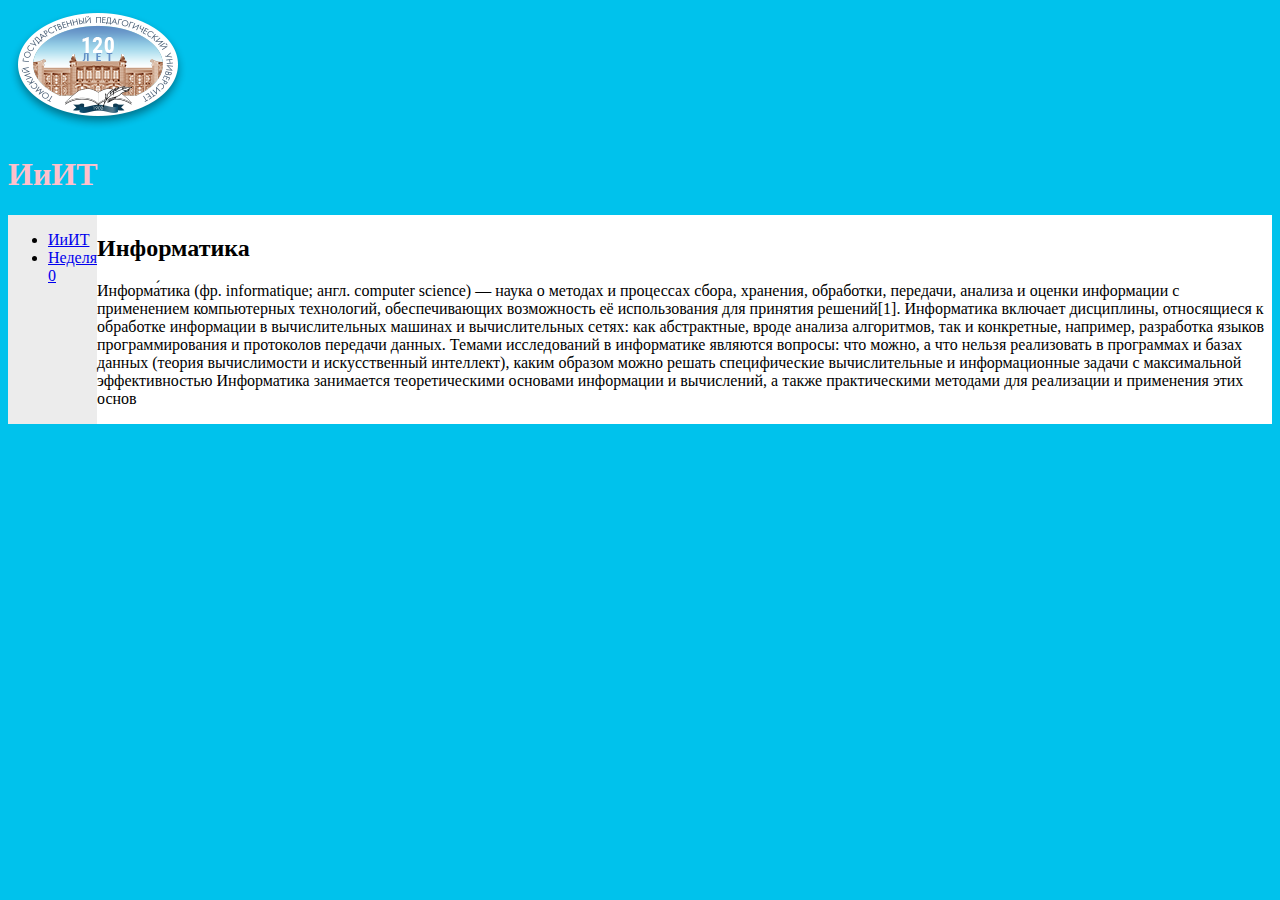
==== index.html @ c63254b3 "first commit" ====
<!doctype html>
<html>
    <head>
        <meta charset="utf-8">
        <title>ИиИТ</title>
       <link href="style.css" rel="stylesheet">
    </head>
    <body>
        <header>
        <img src="gerbtspu118.png">
        <h1>ИиИТ</h1>
        </header>
        <div id="flex">
        <nav>
            <ul>
                <li><a href="index.html">ИиИТ</a></li>
                <li><a href="week0.html">Неделя 0</a></li>
            </ul>
        </nav>
        <main>
        <h2>Информатика</h2>
        <p>
            Информа́тика (фр. informatique; англ. computer science) — наука о методах и процессах сбора, хранения, обработки, передачи, анализа и оценки информации с применением компьютерных технологий, обеспечивающих возможность её использования для принятия решений[1].

Информатика включает дисциплины, относящиеся к обработке информации в вычислительных машинах и вычислительных сетях: как абстрактные, вроде анализа алгоритмов, так и конкретные, например, разработка языков программирования и протоколов передачи данных.

Темами исследований в информатике являются вопросы: что можно, а что нельзя реализовать в программах и базах данных (теория вычислимости и искусственный интеллект), каким образом можно решать специфические вычислительные и информационные задачи с максимальной эффективностью
Информатика занимается теоретическими основами информации и вычислений, а также практическими методами для реализации и применения этих основ
        </p>
        </main>
        </div>
    </body>
</html>
---- style.css ----
body {
    background-color:#00c2ec;
}
#flex {
    display: flex;
    flex-direction: row;
}

nav {
    background-color: #ececec;
}
main {
    background-color: #ffffff;
}
h1 {
    color: pink;
}
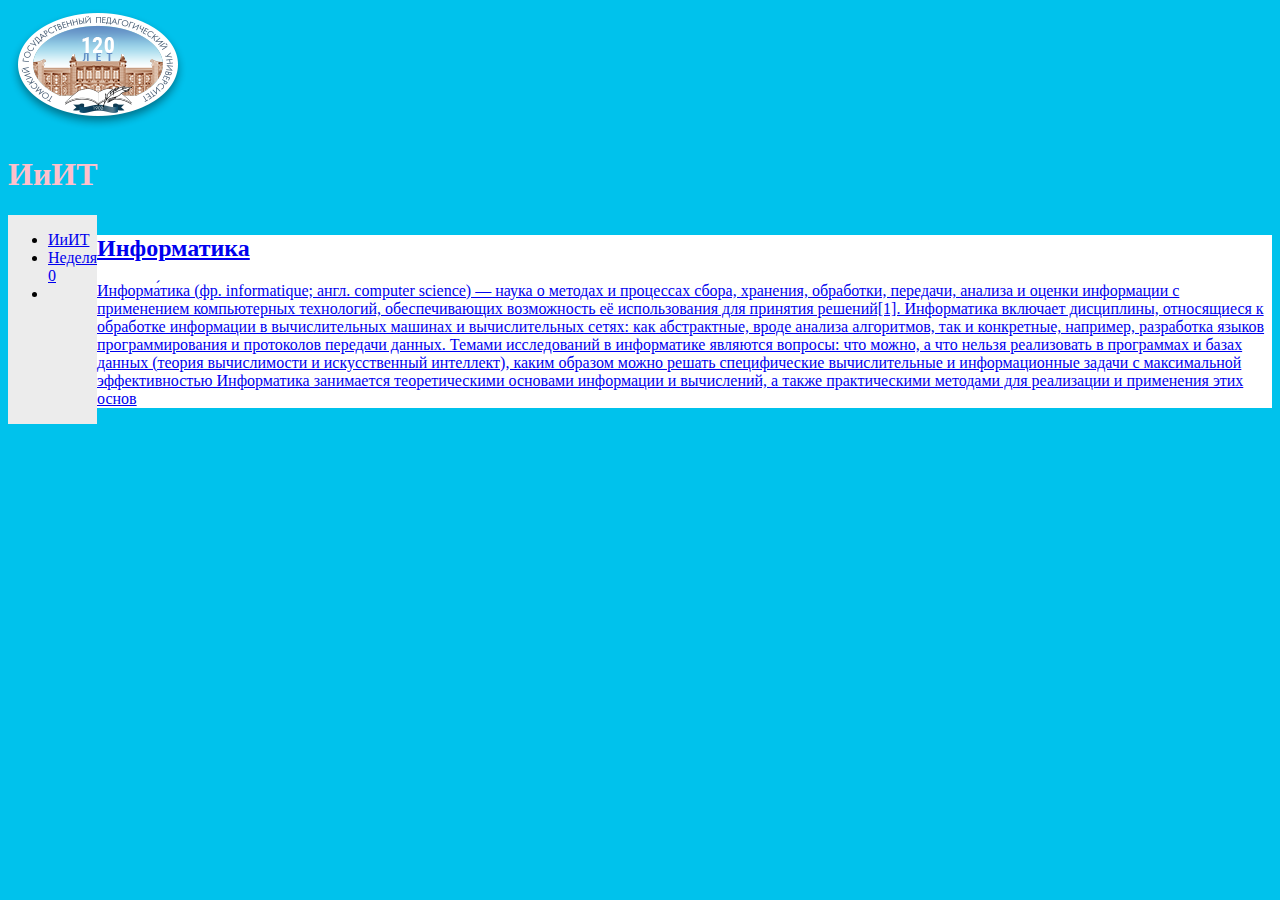
==== commit e4567105: "canvas" ====
--- a/index.html
+++ b/index.html
@@ -15,6 +15,7 @@
             <ul>
                 <li><a href="index.html">ИиИТ</a></li>
                 <li><a href="week0.html">Неделя 0</a></li>
+                <li><a href="./week5/canvas.html"Canvas</a></li>
             </ul>
         </nav>
         <main>
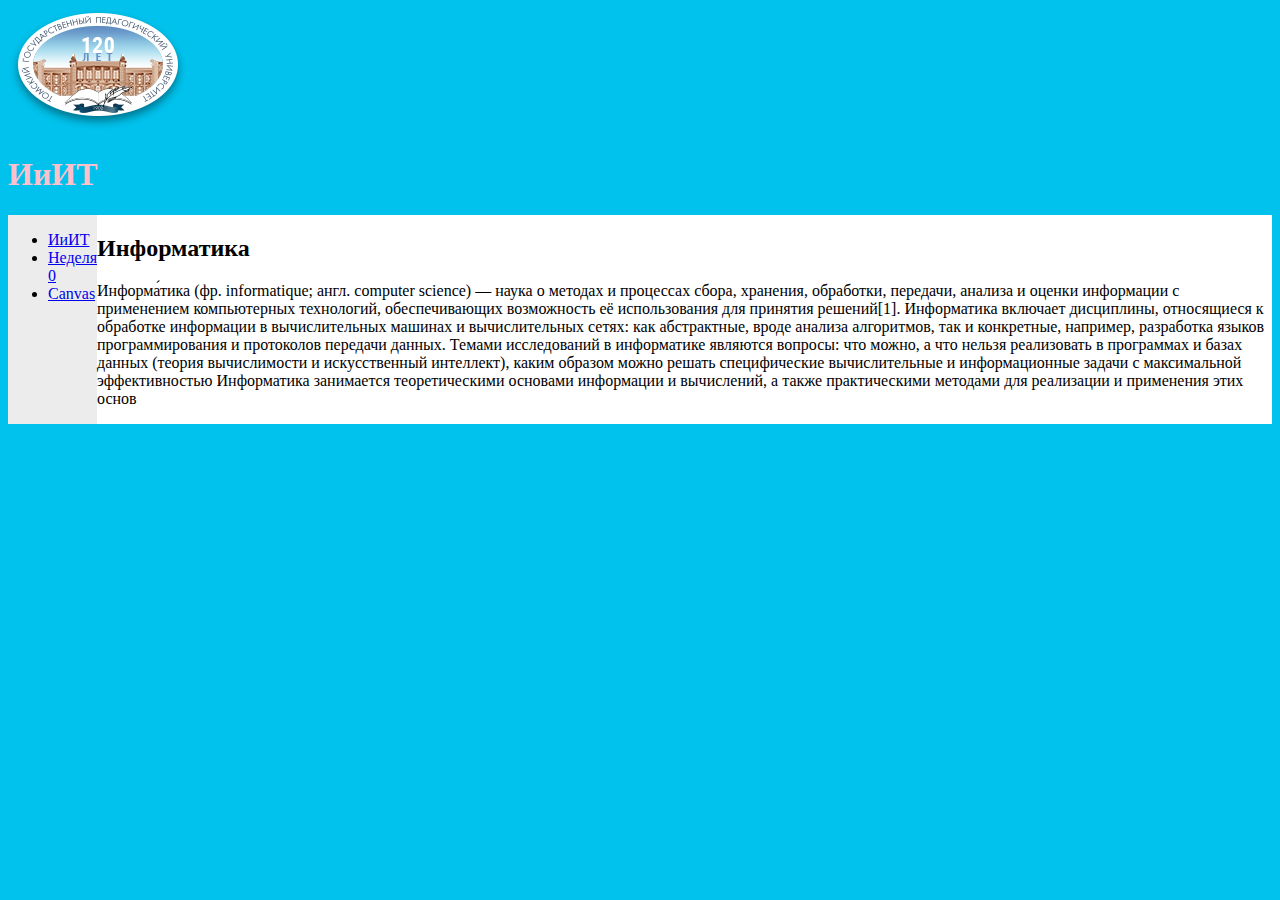
==== commit 8892f4b3: "canvas" ====
--- a/index.html
+++ b/index.html
@@ -15,7 +15,7 @@
             <ul>
                 <li><a href="index.html">ИиИТ</a></li>
                 <li><a href="week0.html">Неделя 0</a></li>
-                <li><a href="./week5/canvas.html"Canvas</a></li>
+                <li><a href="./week5/canvas.html">Canvas</a></li>
             </ul>
         </nav>
         <main>
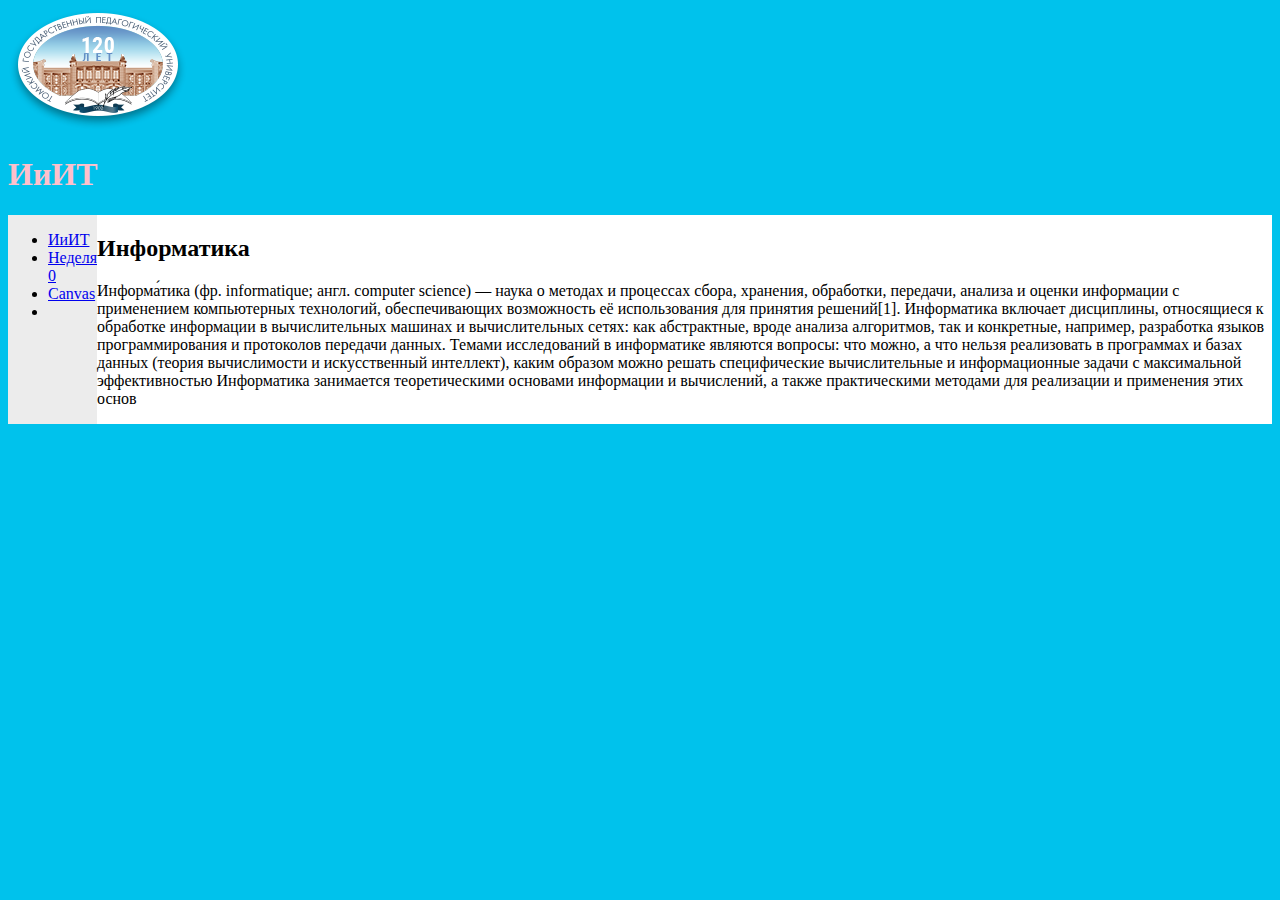
==== commit e5947658: "eight" ====
--- a/index.html
+++ b/index.html
@@ -16,6 +16,7 @@
                 <li><a href="index.html">ИиИТ</a></li>
                 <li><a href="week0.html">Неделя 0</a></li>
                 <li><a href="./week5/canvas.html">Canvas</a></li>
+                <li><a href="./eight/eight.html"></a></li>
             </ul>
         </nav>
         <main>
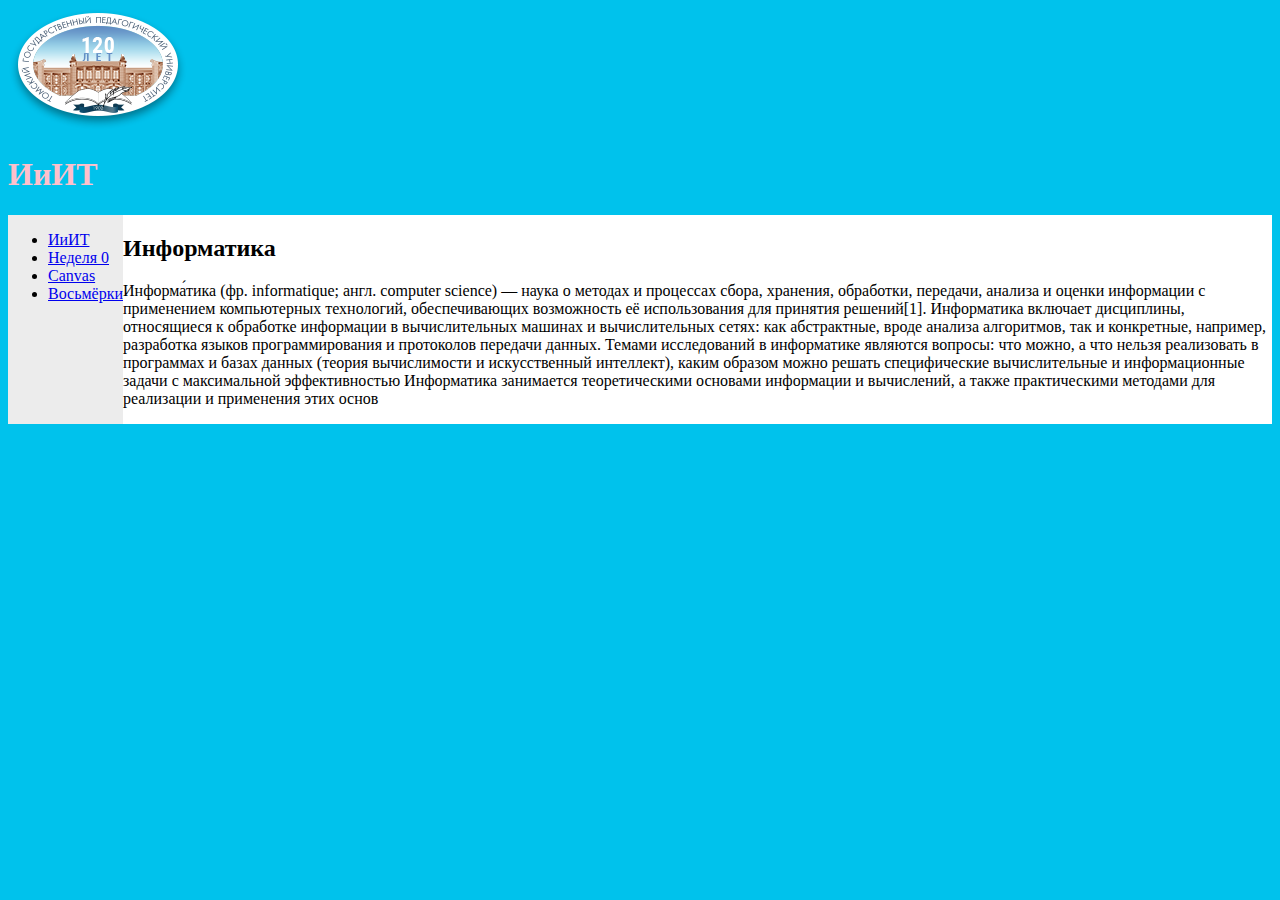
==== commit dade1e33: "eight" ====
--- a/index.html
+++ b/index.html
@@ -16,7 +16,7 @@
                 <li><a href="index.html">ИиИТ</a></li>
                 <li><a href="week0.html">Неделя 0</a></li>
                 <li><a href="./week5/canvas.html">Canvas</a></li>
-                <li><a href="./eight/eight.html"></a></li>
+                <li><a href="./eight/eight.html">Восьмёрки</a></li>
             </ul>
         </nav>
         <main>
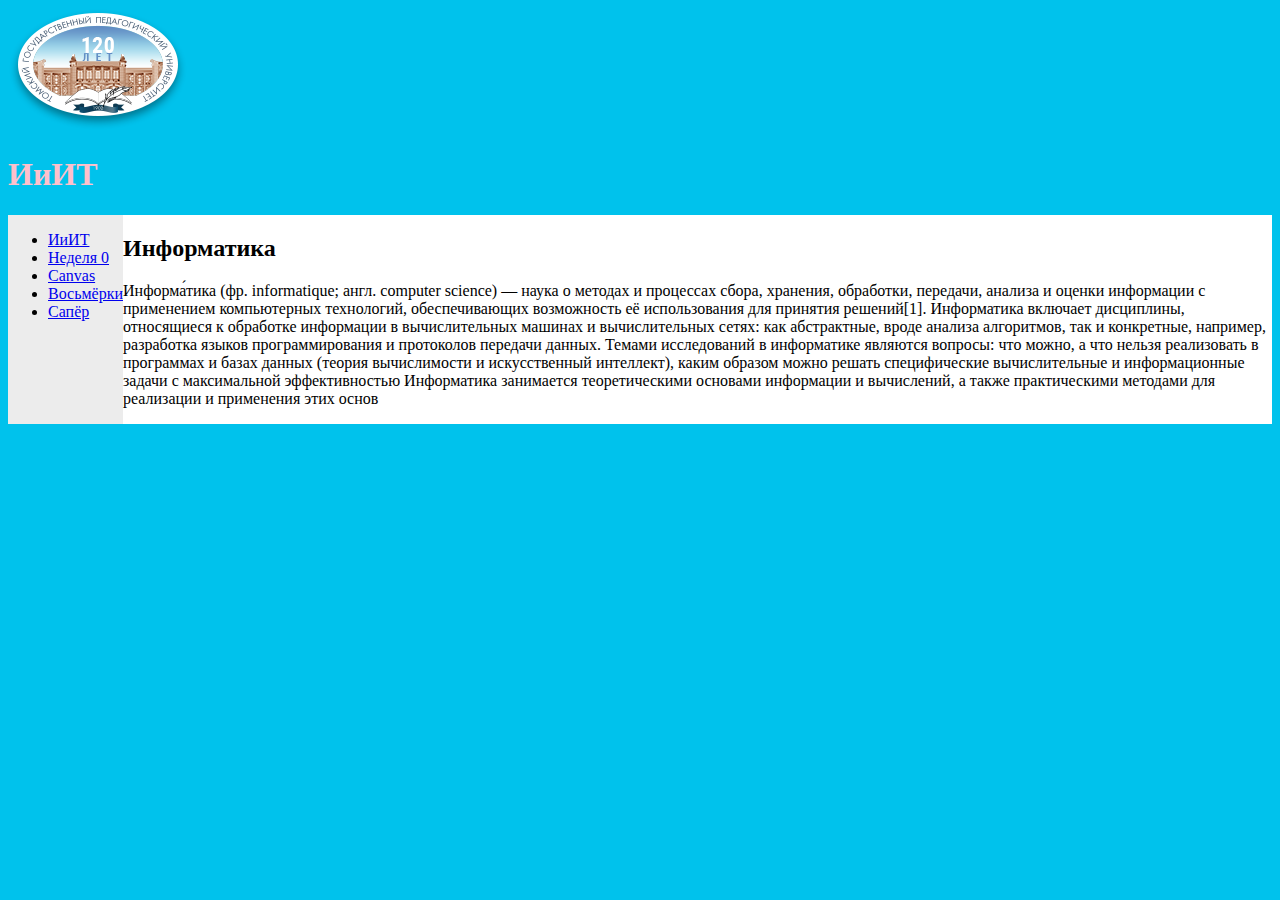
==== commit fd24f354: "minesweeper" ====
--- a/index.html
+++ b/index.html
@@ -17,6 +17,7 @@
                 <li><a href="week0.html">Неделя 0</a></li>
                 <li><a href="./week5/canvas.html">Canvas</a></li>
                 <li><a href="./eight/eight.html">Восьмёрки</a></li>
+                <li><a href="./minesweeper/index.html">Сапёр</a></li>
             </ul>
         </nav>
         <main>
